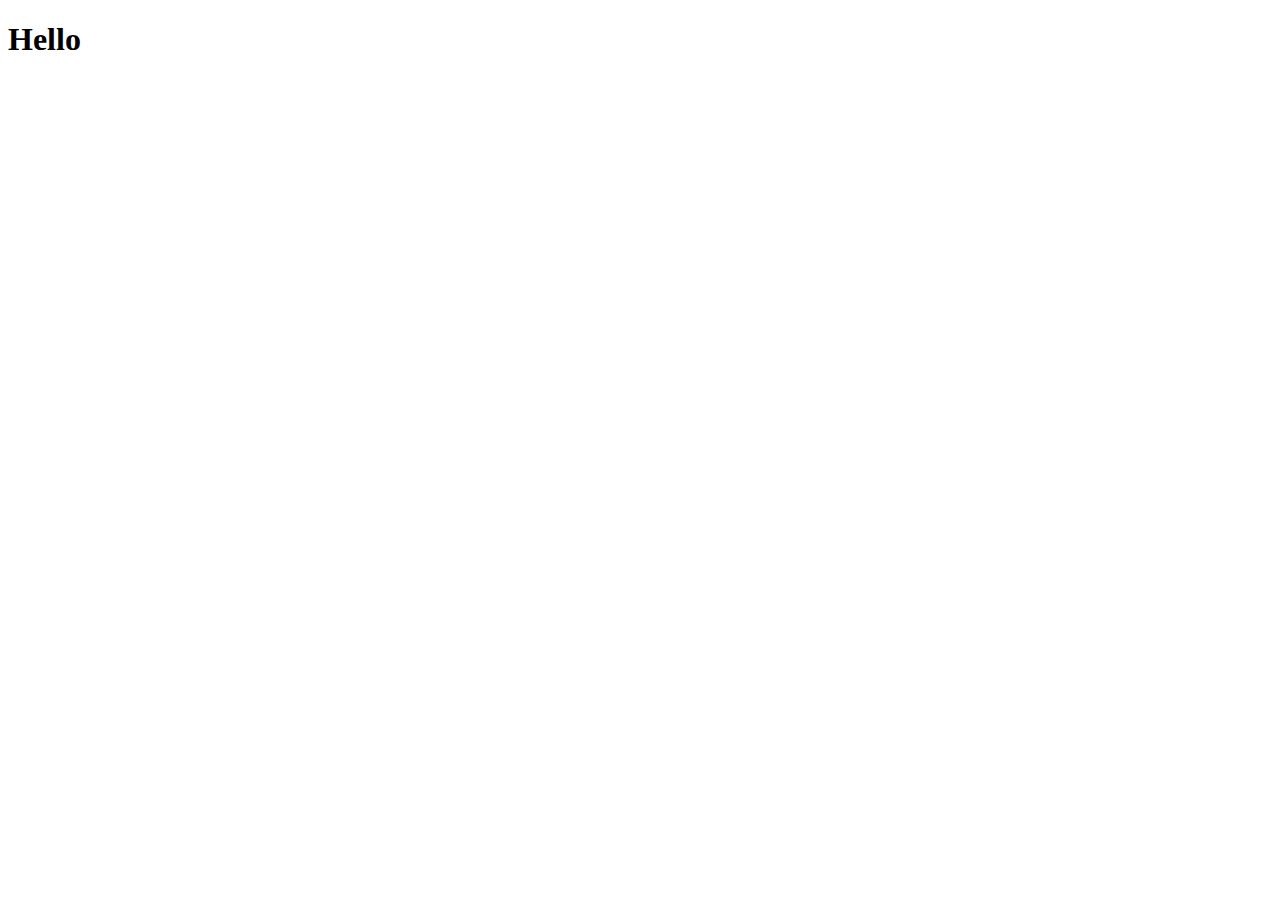
==== index.html @ 152f7be8 "Create index.html" ====
<!DOCTYPE html>
<html lang="pt-br">
    <head>
        <meta charset="utf-8">
        <title>_the_source</title>
        <link rel="stylesheet" href="resource/CSS/main_style.css">
    </head>
    <body>
      <h1>Hello</h1>
    </body>
</html>
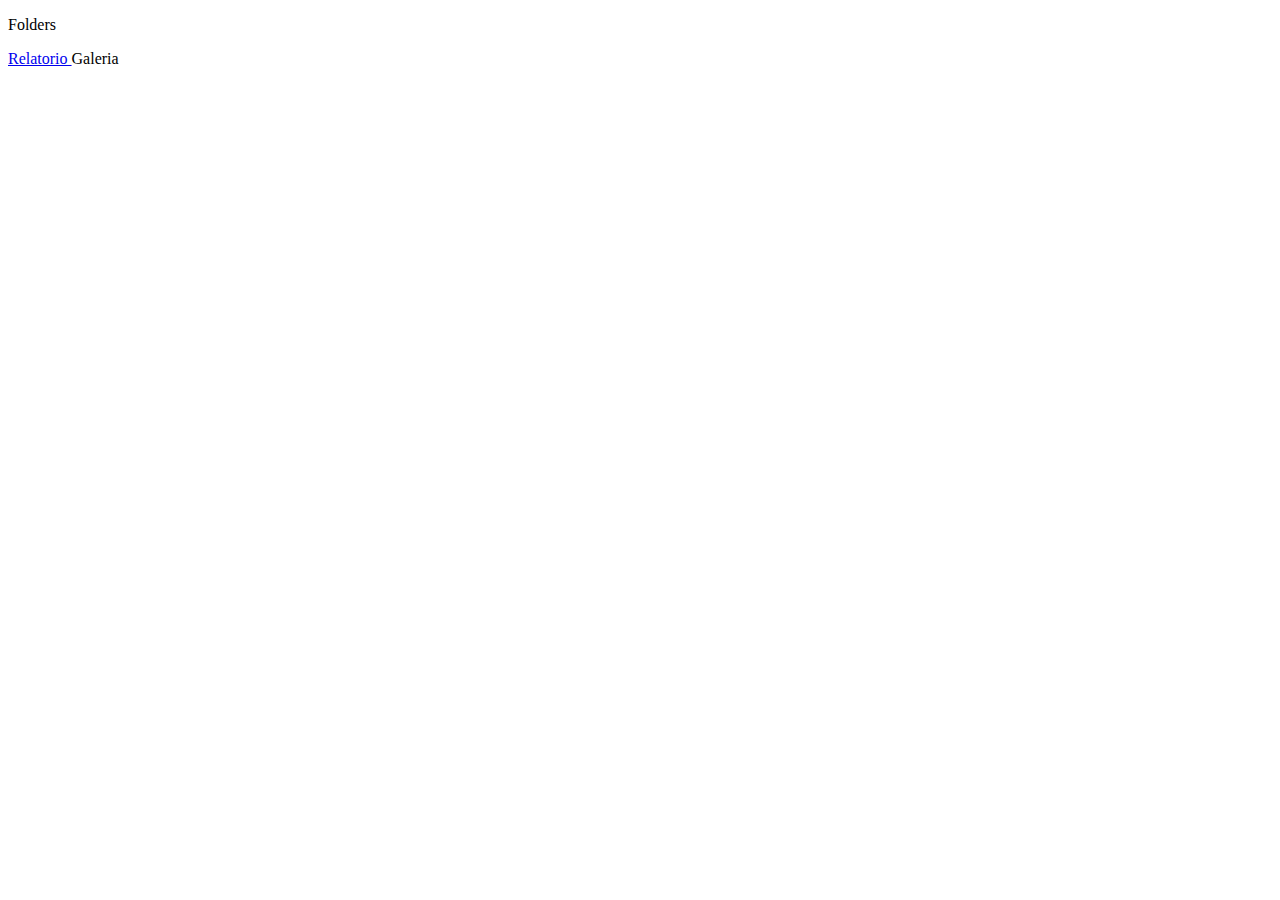
==== commit 0fdcbbce: "Update index.html" ====
--- a/index.html
+++ b/index.html
@@ -6,6 +6,17 @@
         <link rel="stylesheet" href="resource/CSS/main_style.css">
     </head>
     <body>
-      <h1>Hello</h1>
+        <header>
+            <p>Folders</p>
+        </header>
+        <section class="main">
+            <article class="folders">
+                <a href="pages/index_jefferson.html">
+                    Relatorio
+                </a>
+                <a>Galeria</a>
+            </article>
+        </section>
+        <section class="background"></section>
     </body>
 </html>
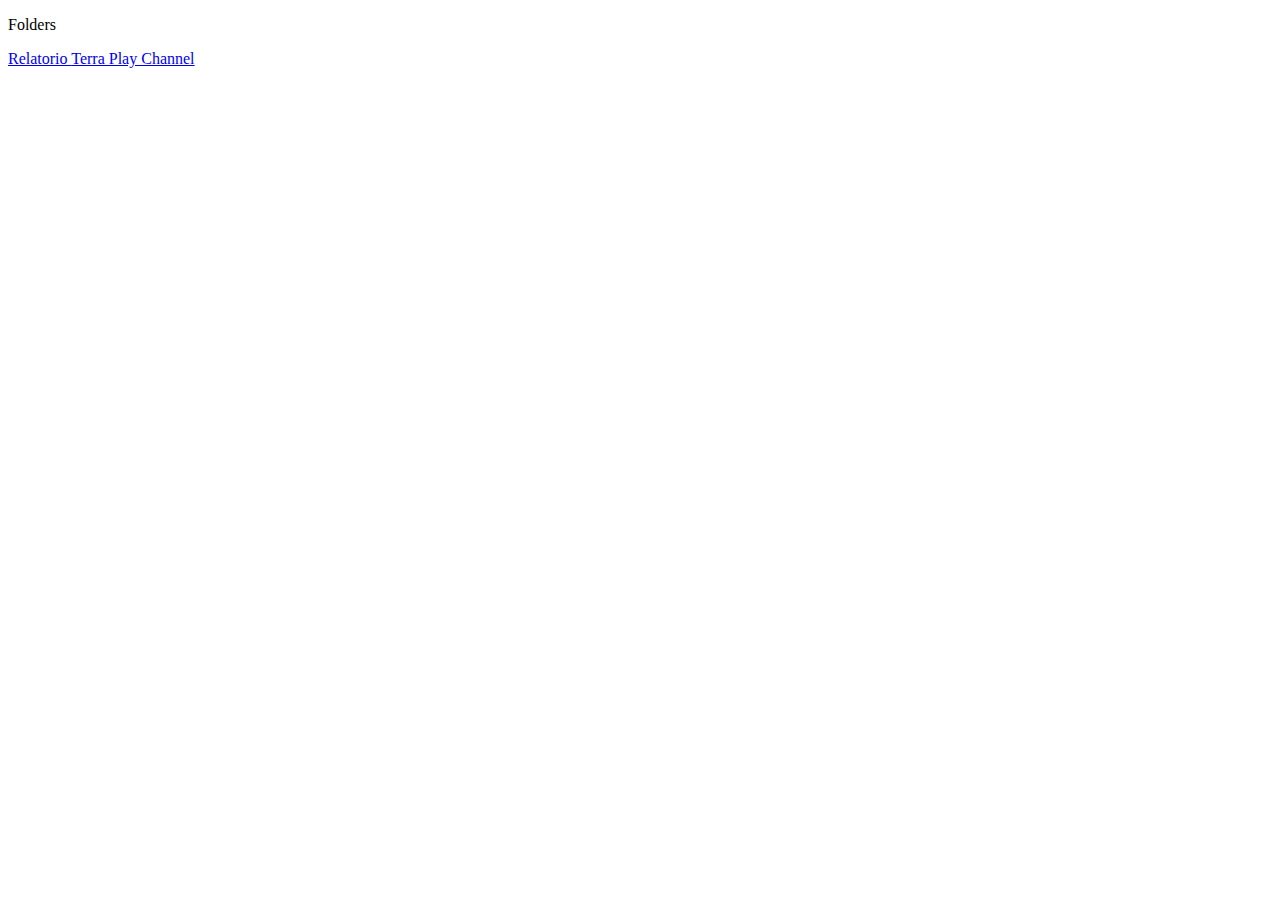
==== commit 7a0a6128: "Update index.html" ====
--- a/index.html
+++ b/index.html
@@ -2,7 +2,7 @@
 <html lang="pt-br">
     <head>
         <meta charset="utf-8">
-        <title>_the_source</title>
+        <title>_source</title>
         <link rel="stylesheet" href="resource/CSS/main_style.css">
     </head>
     <body>
@@ -11,10 +11,12 @@
         </header>
         <section class="main">
             <article class="folders">
-                <a href="pages/index_jefferson.html">
+                <a href="pages/relatorio.html">
                     Relatorio
                 </a>
-                <a>Galeria</a>
+                <a href="pages/tpc/index.html">
+                    Terra Play Channel
+                </a>
             </article>
         </section>
         <section class="background"></section>
